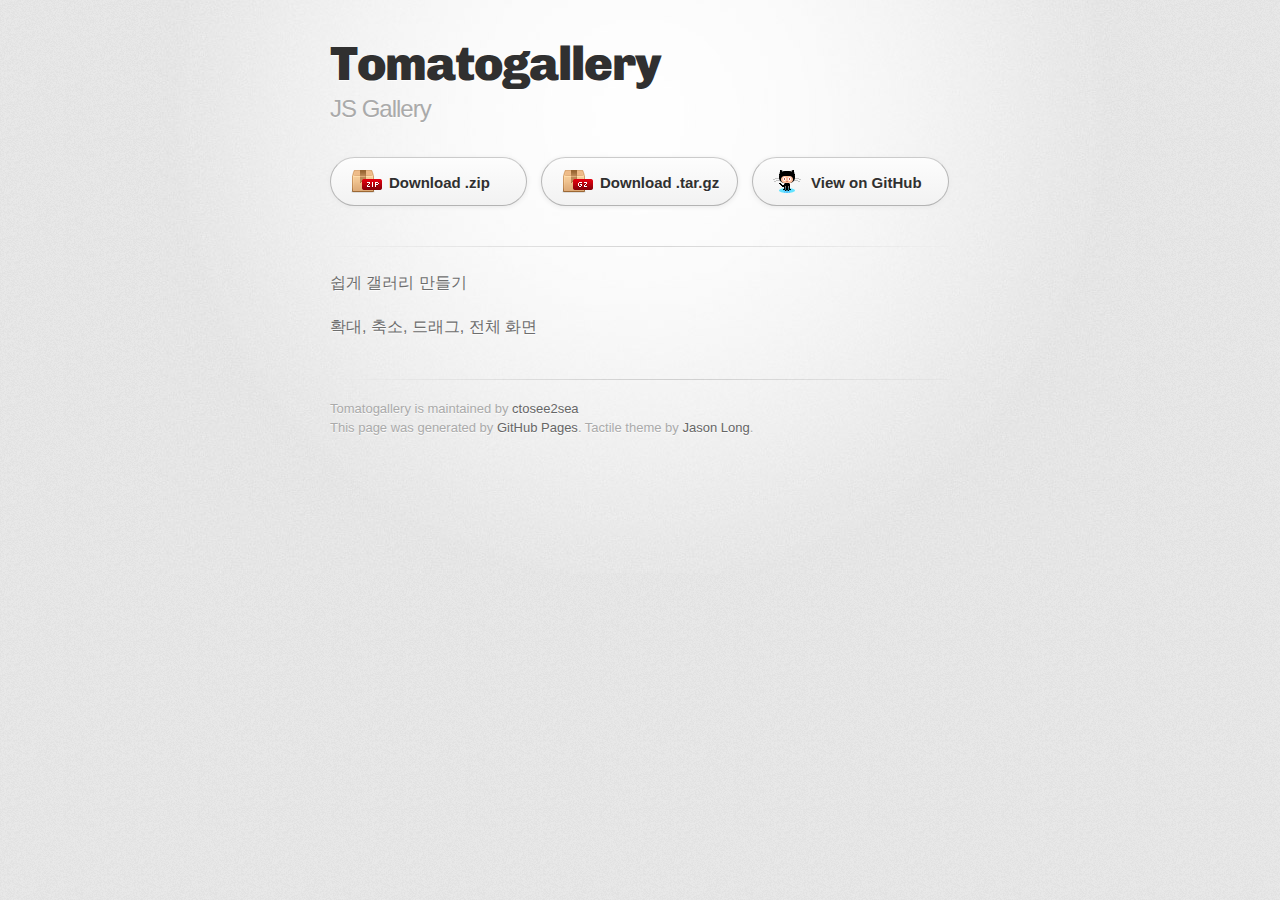
==== index.html @ c6941989 "Create gh-pages branch via GitHub" ====
<!DOCTYPE html>
<html>
  <head>
    <meta charset='utf-8'>
    <meta http-equiv="X-UA-Compatible" content="chrome=1">
    <link href='https://fonts.googleapis.com/css?family=Chivo:900' rel='stylesheet' type='text/css'>
    <link rel="stylesheet" type="text/css" href="stylesheets/stylesheet.css" media="screen">
    <link rel="stylesheet" type="text/css" href="stylesheets/github-dark.css" media="screen">
    <link rel="stylesheet" type="text/css" href="stylesheets/print.css" media="print">
    <!--[if lt IE 9]>
    <script src="//html5shiv.googlecode.com/svn/trunk/html5.js"></script>
    <![endif]-->
    <title>Tomatogallery by ctosee2sea</title>
  </head>

  <body>
    <div id="container">
      <div class="inner">

        <header>
          <h1>Tomatogallery</h1>
          <h2>JS Gallery</h2>
        </header>

        <section id="downloads" class="clearfix">
          <a href="https://github.com/ctosee2sea/tomatoGallery/zipball/master" id="download-zip" class="button"><span>Download .zip</span></a>
          <a href="https://github.com/ctosee2sea/tomatoGallery/tarball/master" id="download-tar-gz" class="button"><span>Download .tar.gz</span></a>
          <a href="https://github.com/ctosee2sea/tomatoGallery" id="view-on-github" class="button"><span>View on GitHub</span></a>
        </section>

        <hr>

        <section id="main_content">
          <p>쉽게 갤러리 만들기</p>

<p>확대, 축소, 드래그, 전체 화면 </p>
        </section>

        <footer>
          Tomatogallery is maintained by <a href="https://github.com/ctosee2sea">ctosee2sea</a><br>
          This page was generated by <a href="https://pages.github.com">GitHub Pages</a>. Tactile theme by <a href="https://twitter.com/jasonlong">Jason Long</a>.
        </footer>

        
      </div>
    </div>
  </body>
</html>
---- stylesheets/stylesheet.css ----
/* http://meyerweb.com/eric/tools/css/reset/
   v2.0 | 20110126
   License: none (public domain)
*/
html, body, div, span, applet, object, iframe,
h1, h2, h3, h4, h5, h6, p, blockquote, pre,
a, abbr, acronym, address, big, cite, code,
del, dfn, em, img, ins, kbd, q, s, samp,
small, strike, strong, sub, sup, tt, var,
b, u, i, center,
dl, dt, dd, ol, ul, li,
fieldset, form, label, legend,
table, caption, tbody, tfoot, thead, tr, th, td,
article, aside, canvas, details, embed,
figure, figcaption, footer, header, hgroup,
menu, nav, output, ruby, section, summary,
time, mark, audio, video {
	padding: 0;
	margin: 0;
	font: inherit;
	font-size: 100%;
	vertical-align: baseline;
	border: 0;
}
/* HTML5 display-role reset for older browsers */
article, aside, details, figcaption, figure,
footer, header, hgroup, menu, nav, section {
	display: block;
}
body {
	line-height: 1;
}
ol, ul {
	list-style: none;
}
blockquote, q {
	quotes: none;
}
blockquote:before, blockquote:after,
q:before, q:after {
	content: '';
	content: none;
}
table {
	border-spacing: 0;
	border-collapse: collapse;
}

/* LAYOUT STYLES */
body {
  font-family: 'Helvetica Neue', Helvetica, Arial, serif;
  font-size: 1em;
  line-height: 1.5;
  color: #6d6d6d;
  text-shadow: 0 1px 0 rgba(255, 255, 255, 0.8);
  background: #e7e7e7 url(../images/body-bg.png) 0 0 repeat;
}

a {
  color: #d5000d;
}
a:hover {
  color: #c5000c;
}

header {
  padding-top: 35px;
  padding-bottom: 25px;
}

header h1 {
  font-family: 'Chivo', 'Helvetica Neue', Helvetica, Arial, serif;
  font-size: 48px; font-weight: 900;
  line-height: 1.2;
  color: #303030;
  letter-spacing: -1px;
}

header h2 {
  font-size: 24px;
  font-weight: normal;
  line-height: 1.3;
  color: #aaa;
  letter-spacing: -1px;
}

#container {
  min-height: 595px;
  background: transparent url(../images/highlight-bg.jpg) 50% 0 no-repeat;
}

.inner {
  width: 620px;
  margin: 0 auto;
}

#container .inner img {
  max-width: 100%;
}

#downloads {
  margin-bottom: 40px;
}

a.button {
  display: block;
  float: left;
  width: 179px;
  padding: 12px 8px 12px 8px;
  margin-right: 14px;
  font-size: 15px;
  font-weight: bold;
  line-height: 25px;
  color: #303030;
  background: #fdfdfd; /* Old browsers */
  background: -moz-linear-gradient(top,  #fdfdfd 0%, #f2f2f2 100%); /* FF3.6+ */
  background: -webkit-gradient(linear, left top, left bottom, color-stop(0%,#fdfdfd), color-stop(100%,#f2f2f2)); /* Chrome,Safari4+ */
  background: -webkit-linear-gradient(top,  #fdfdfd 0%,#f2f2f2 100%); /* Chrome10+,Safari5.1+ */
  background: -o-linear-gradient(top,  #fdfdfd 0%,#f2f2f2 100%); /* Opera 11.10+ */
  background: -ms-linear-gradient(top,  #fdfdfd 0%,#f2f2f2 100%); /* IE10+ */
  background: linear-gradient(top,  #fdfdfd 0%,#f2f2f2 100%); /* W3C */
  filter: progid:DXImageTransform.Microsoft.gradient( startColorstr='#fdfdfd', endColorstr='#f2f2f2',GradientType=0 ); /* IE6-9 */
  border-top: solid 1px #cbcbcb;
  border-right: solid 1px #b7b7b7;
  border-bottom: solid 1px #b3b3b3;
  border-left: solid 1px #b7b7b7;
  border-radius: 30px;
  -webkit-box-shadow: 10px 10px 5px #888;
  -moz-box-shadow: 10px 10px 5px #888;
  box-shadow: 0px 1px 5px #e8e8e8;
  -moz-border-radius: 30px;
  -webkit-border-radius: 30px;
}
a.button:hover {
  background: #fafafa; /* Old browsers */
  background: -moz-linear-gradient(top,  #fdfdfd 0%, #f6f6f6 100%); /* FF3.6+ */
  background: -webkit-gradient(linear, left top, left bottom, color-stop(0%,#fdfdfd), color-stop(100%,#f6f6f6)); /* Chrome,Safari4+ */
  background: -webkit-linear-gradient(top,  #fdfdfd 0%,#f6f6f6 100%); /* Chrome10+,Safari5.1+ */
  background: -o-linear-gradient(top,  #fdfdfd 0%,#f6f6f6 100%); /* Opera 11.10+ */
  background: -ms-linear-gradient(top,  #fdfdfd 0%,#f6f6f6 100%); /* IE10+ */
  background: linear-gradient(top,  #fdfdfd 0%,#f6f6f6, 100%); /* W3C */
  filter: progid:DXImageTransform.Microsoft.gradient( startColorstr='#fdfdfd', endColorstr='#f6f6f6',GradientType=0 ); /* IE6-9 */
  border-top: solid 1px #b7b7b7;
  border-right: solid 1px #b3b3b3;
  border-bottom: solid 1px #b3b3b3;
  border-left: solid 1px #b3b3b3;
}

a.button span {
  display: block;
  height: 23px;
  padding-left: 50px;
}

#download-zip span {
  background: transparent url(../images/zip-icon.png) 12px 50% no-repeat;
}
#download-tar-gz span {
  background: transparent url(../images/tar-gz-icon.png) 12px 50% no-repeat;
}
#view-on-github span {
  background: transparent url(../images/octocat-icon.png) 12px 50% no-repeat;
}
#view-on-github {
  margin-right: 0;
}

code, pre {
  margin-bottom: 30px;
  font-family: Monaco, "Bitstream Vera Sans Mono", "Lucida Console", Terminal;
  font-size: 14px;
  color: #222;
}

code {
  padding: 0 3px;
  background-color: #f2f2f2;
  border: solid 1px #ddd;
}

pre {
  padding: 20px;
  overflow: auto;
  color: #f2f2f2;
  text-shadow: none;
  background: #303030;
}
pre code {
  padding: 0;
  color: #f2f2f2;
  background-color: #303030;
  border: none;
}

ul, ol, dl {
  margin-bottom: 20px;
}


/* COMMON STYLES */

hr {
  height: 1px;
  padding-bottom: 1em;
  margin-top: 1em;
  line-height: 1px;
  background: transparent url('../images/hr.png') 50% 0 no-repeat;
  border: none;
}

strong {
  font-weight: bold;
}

em {
  font-style: italic;
}

table {
  width: 100%;
  border: 1px solid #ebebeb;
}

th {
  font-weight: 500;
}

td {
  font-weight: 300;
  text-align: center;
  border: 1px solid #ebebeb;
}

form {
  padding: 20px;
  background: #f2f2f2;

}


/* GENERAL ELEMENT TYPE STYLES */

h1 {
  font-size: 32px;
}

h2 {
  margin-bottom: 8px;
  font-size: 22px;
  font-weight: bold;
  color: #303030;
}

h3 {
  margin-bottom: 8px;
  font-size: 18px;
  font-weight: bold;
  color: #d5000d;
}

h4 {
  font-size: 16px;
  font-weight: bold;
  color: #303030;
}

h5 {
  font-size: 1em;
  color: #303030;
}

h6 {
  font-size: .8em;
  color: #303030;
}

p {
  margin-bottom: 20px;
  font-weight: 300;
}

a {
  text-decoration: none;
}

p a {
  font-weight: 400;
}

blockquote {
  padding: 0 0 0 30px;
  margin-bottom: 20px;
  font-size: 1.6em;
  border-left: 10px solid #e9e9e9;
}

ul li {
  list-style-position: inside;
  list-style: disc;
  padding-left: 20px;
}

ol li {
  list-style-position: inside;
  list-style: decimal;
  padding-left: 3px;
}

dl dt {
  color: #303030;
}

footer {
  padding-top: 20px;
  padding-bottom: 30px;
  margin-top: 40px;
  font-size: 13px;
  color: #aaa;
  background: transparent url('../images/hr.png') 0 0 no-repeat;
}

footer a {
  color: #666;
}
footer a:hover {
  color: #444;
}

/* MISC */
.clearfix:after {
  display: block;
  height: 0;
  clear: both;
  visibility: hidden;
  content: '.';
}

.clearfix {display: inline-block;}
* html .clearfix {height: 1%;}
.clearfix {display: block;}

/* #Media Queries
================================================== */

/* Smaller than standard 960 (devices and browsers) */
@media only screen and (max-width: 959px) { }

/* Tablet Portrait size to standard 960 (devices and browsers) */
@media only screen and (min-width: 768px) and (max-width: 959px) { }

/* All Mobile Sizes (devices and browser) */
@media only screen and (max-width: 767px) {
  header {
    padding-top: 10px;
    padding-bottom: 10px;
  }
  #downloads {
    margin-bottom: 25px;
  }
  #download-zip, #download-tar-gz {
    display: none;
  }
  .inner {
    width: 94%;
    margin: 0 auto;
  }
}

/* Mobile Landscape Size to Tablet Portrait (devices and browsers) */
@media only screen and (min-width: 480px) and (max-width: 767px) { }

/* Mobile Portrait Size to Mobile Landscape Size (devices and browsers) */
@media only screen and (max-width: 479px) { }
---- stylesheets/github-dark.css ----
/*
   Copyright 2014 GitHub Inc.

   Licensed under the Apache License, Version 2.0 (the "License");
   you may not use this file except in compliance with the License.
   You may obtain a copy of the License at

       http://www.apache.org/licenses/LICENSE-2.0

   Unless required by applicable law or agreed to in writing, software
   distributed under the License is distributed on an "AS IS" BASIS,
   WITHOUT WARRANTIES OR CONDITIONS OF ANY KIND, either express or implied.
   See the License for the specific language governing permissions and
   limitations under the License.

*/

.pl-c /* comment */ {
  color: #969896;
}

.pl-c1      /* constant, markup.raw, meta.diff.header, meta.module-reference, meta.property-name, support, support.constant, support.variable, variable.other.constant */,
.pl-s .pl-v /* string variable */ {
  color: #0099cd;
}

.pl-e  /* entity */,
.pl-en /* entity.name */ {
  color: #9774cb;
}

.pl-s .pl-s1 /* string source */,
.pl-smi      /* storage.modifier.import, storage.modifier.package, storage.type.java, variable.other, variable.parameter.function */ {
  color: #ddd;
}

.pl-ent /* entity.name.tag */ {
  color: #7bcc72;
}

.pl-k /* keyword, storage, storage.type */ {
  color: #cc2372;
}

.pl-pds              /* punctuation.definition.string, string.regexp.character-class */,
.pl-s                /* string */,
.pl-s .pl-pse .pl-s1 /* string punctuation.section.embedded source */,
.pl-sr               /* string.regexp */,
.pl-sr .pl-cce       /* string.regexp constant.character.escape */,
.pl-sr .pl-sra       /* string.regexp string.regexp.arbitrary-repitition */,
.pl-sr .pl-sre       /* string.regexp source.ruby.embedded */ {
  color: #3c66e2;
}

.pl-v /* variable */ {
  color: #fb8764;
}

.pl-id /* invalid.deprecated */ {
  color: #e63525;
}

.pl-ii /* invalid.illegal */ {
  background-color: #e63525;
  color: #f8f8f8;
}

.pl-sr .pl-cce /* string.regexp constant.character.escape */ {
  color: #7bcc72;
  font-weight: bold;
}

.pl-ml /* markup.list */ {
  color: #c26b2b;
}

.pl-mh        /* markup.heading */,
.pl-mh .pl-en /* markup.heading entity.name */,
.pl-ms        /* meta.separator */ {
  color: #264ec5;
  font-weight: bold;
}

.pl-mq /* markup.quote */ {
  color: #00acac;
}

.pl-mi /* markup.italic */ {
  color: #ddd;
  font-style: italic;
}

.pl-mb /* markup.bold */ {
  color: #ddd;
  font-weight: bold;
}

.pl-md /* markup.deleted, meta.diff.header.from-file */ {
  background-color: #ffecec;
  color: #bd2c00;
}

.pl-mi1 /* markup.inserted, meta.diff.header.to-file */ {
  background-color: #eaffea;
  color: #55a532;
}

.pl-mdr /* meta.diff.range */ {
  color: #9774cb;
  font-weight: bold;
}

.pl-mo /* meta.output */ {
  color: #264ec5;
}
---- stylesheets/print.css ----
html, body, div, span, applet, object, iframe,
h1, h2, h3, h4, h5, h6, p, blockquote, pre,
a, abbr, acronym, address, big, cite, code,
del, dfn, em, img, ins, kbd, q, s, samp,
small, strike, strong, sub, sup, tt, var,
b, u, i, center,
dl, dt, dd, ol, ul, li,
fieldset, form, label, legend,
table, caption, tbody, tfoot, thead, tr, th, td,
article, aside, canvas, details, embed,
figure, figcaption, footer, header, hgroup,
menu, nav, output, ruby, section, summary,
time, mark, audio, video {
  padding: 0;
  margin: 0;
  font: inherit;
  font-size: 100%;
  vertical-align: baseline;
  border: 0;
}
/* HTML5 display-role reset for older browsers */
article, aside, details, figcaption, figure,
footer, header, hgroup, menu, nav, section {
  display: block;
}
body {
  line-height: 1;
}
ol, ul {
  list-style: none;
}
blockquote, q {
  quotes: none;
}
blockquote:before, blockquote:after,
q:before, q:after {
  content: '';
  content: none;
}
table {
  border-spacing: 0;
  border-collapse: collapse;
}
body {
  font-family: 'Helvetica Neue', Helvetica, Arial, serif;
  font-size: 13px;
  line-height: 1.5;
  color: #000;
}

a {
  font-weight: bold;
  color: #d5000d;
}

header {
  padding-top: 35px;
  padding-bottom: 10px;
}

header h1 {
  font-size: 48px;
  font-weight: bold;
  line-height: 1.2;
  color: #303030;
  letter-spacing: -1px;
}

header h2 {
  font-size: 24px;
  font-weight: normal;
  line-height: 1.3;
  color: #aaa;
  letter-spacing: -1px;
}
#downloads {
  display: none;
}
#main_content {
  padding-top: 20px;
}

code, pre {
  margin-bottom: 30px;
  font-family: Monaco, "Bitstream Vera Sans Mono", "Lucida Console", Terminal;
  font-size: 12px;
  color: #222;
}

code {
  padding: 0 3px;
}

pre {
  padding: 20px;
  overflow: auto;
  border: solid 1px #ddd;
}
pre code {
  padding: 0;
}

ul, ol, dl {
  margin-bottom: 20px;
}


/* COMMON STYLES */

table {
  width: 100%;
  border: 1px solid #ebebeb;
}

th {
  font-weight: 500;
}

td {
  font-weight: 300;
  text-align: center;
  border: 1px solid #ebebeb;
}

form {
  padding: 20px;
  background: #f2f2f2;

}


/* GENERAL ELEMENT TYPE STYLES */

h1 {
  font-size: 2.8em;
}

h2 {
  margin-bottom: 8px;
  font-size: 22px;
  font-weight: bold;
  color: #303030;
}

h3 {
  margin-bottom: 8px;
  font-size: 18px;
  font-weight: bold;
  color: #d5000d;
}

h4 {
  font-size: 16px;
  font-weight: bold;
  color: #303030;
}

h5 {
  font-size: 1em;
  color: #303030;
}

h6 {
  font-size: .8em;
  color: #303030;
}

p {
  margin-bottom: 20px;
  font-weight: 300;
}

a {
  text-decoration: none;
}

p a {
  font-weight: 400;
}

blockquote {
  padding: 0 0 0 30px;
  margin-bottom: 20px;
  font-size: 1.6em;
  border-left: 10px solid #e9e9e9;
}

ul li {
  list-style-position: inside;
  list-style: disc;
  padding-left: 20px;
}

ol li {
  list-style-position: inside;
  list-style: decimal;
  padding-left: 3px;
}

dl dd {
  font-style: italic;
  font-weight: 100;
}

footer {
  padding-top: 20px;
  padding-bottom: 30px;
  margin-top: 40px;
  font-size: 13px;
  color: #aaa;
}

footer a {
  color: #666;
}

/* MISC */
.clearfix:after {
  display: block;
  height: 0;
  clear: both;
  visibility: hidden;
  content: '.';
}

.clearfix {display: inline-block;}
* html .clearfix {height: 1%;}
.clearfix {display: block;}
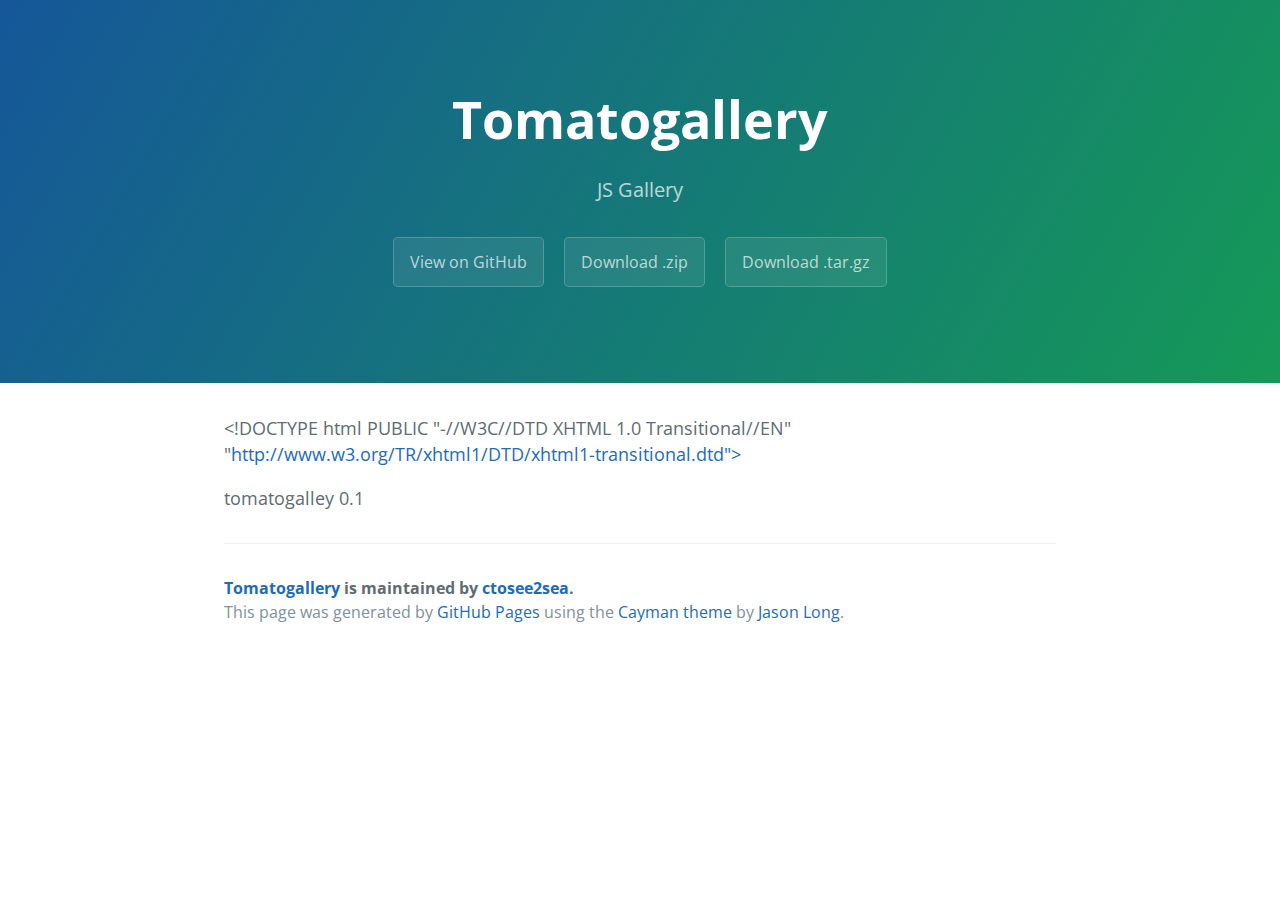
==== commit b95fe538: "Create gh-pages branch via GitHub" ====
--- a/index.html
+++ b/index.html
@@ -1,48 +1,45 @@
 <!DOCTYPE html>
-<html>
+<html lang="en-us">
   <head>
-    <meta charset='utf-8'>
-    <meta http-equiv="X-UA-Compatible" content="chrome=1">
-    <link href='https://fonts.googleapis.com/css?family=Chivo:900' rel='stylesheet' type='text/css'>
+    <meta charset="UTF-8">
+    <title>Tomatogallery by ctosee2sea</title>
+    <meta name="viewport" content="width=device-width, initial-scale=1">
+    <link rel="stylesheet" type="text/css" href="stylesheets/normalize.css" media="screen">
+    <link href='https://fonts.googleapis.com/css?family=Open+Sans:400,700' rel='stylesheet' type='text/css'>
     <link rel="stylesheet" type="text/css" href="stylesheets/stylesheet.css" media="screen">
-    <link rel="stylesheet" type="text/css" href="stylesheets/github-dark.css" media="screen">
-    <link rel="stylesheet" type="text/css" href="stylesheets/print.css" media="print">
-    <!--[if lt IE 9]>
-    <script src="//html5shiv.googlecode.com/svn/trunk/html5.js"></script>
-    <![endif]-->
-    <title>Tomatogallery by ctosee2sea</title>
+    <link rel="stylesheet" type="text/css" href="stylesheets/github-light.css" media="screen">
   </head>
+  <body>
+    <section class="page-header">
+      <h1 class="project-name">Tomatogallery</h1>
+      <h2 class="project-tagline">JS Gallery</h2>
+      <a href="https://github.com/ctosee2sea/tomatoGallery" class="btn">View on GitHub</a>
+      <a href="https://github.com/ctosee2sea/tomatoGallery/zipball/master" class="btn">Download .zip</a>
+      <a href="https://github.com/ctosee2sea/tomatoGallery/tarball/master" class="btn">Download .tar.gz</a>
+    </section>
 
-  <body>
-    <div id="container">
-      <div class="inner">
+    <section class="main-content">
+      <p>&lt;!DOCTYPE html PUBLIC "-//W3C//DTD XHTML 1.0 Transitional//EN" "<a href="http://www.w3.org/TR/xhtml1/DTD/xhtml1-transitional.dtd%22%3E">http://www.w3.org/TR/xhtml1/DTD/xhtml1-transitional.dtd"&gt;</a>
 
-        <header>
-          <h1>Tomatogallery</h1>
-          <h2>JS Gallery</h2>
-        </header>
+</p>
+    
+    tomatogalley 0.1
+    
+    
+    
+    
+    
+    
+    
 
-        <section id="downloads" class="clearfix">
-          <a href="https://github.com/ctosee2sea/tomatoGallery/zipball/master" id="download-zip" class="button"><span>Download .zip</span></a>
-          <a href="https://github.com/ctosee2sea/tomatoGallery/tarball/master" id="download-tar-gz" class="button"><span>Download .tar.gz</span></a>
-          <a href="https://github.com/ctosee2sea/tomatoGallery" id="view-on-github" class="button"><span>View on GitHub</span></a>
-        </section>
+      <footer class="site-footer">
+        <span class="site-footer-owner"><a href="https://github.com/ctosee2sea/tomatoGallery">Tomatogallery</a> is maintained by <a href="https://github.com/ctosee2sea">ctosee2sea</a>.</span>
 
-        <hr>
+        <span class="site-footer-credits">This page was generated by <a href="https://pages.github.com">GitHub Pages</a> using the <a href="https://github.com/jasonlong/cayman-theme">Cayman theme</a> by <a href="https://twitter.com/jasonlong">Jason Long</a>.</span>
+      </footer>
 
-        <section id="main_content">
-          <p>쉽게 갤러리 만들기</p>
+    </section>
 
-<p>확대, 축소, 드래그, 전체 화면 </p>
-        </section>
-
-        <footer>
-          Tomatogallery is maintained by <a href="https://github.com/ctosee2sea">ctosee2sea</a><br>
-          This page was generated by <a href="https://pages.github.com">GitHub Pages</a>. Tactile theme by <a href="https://twitter.com/jasonlong">Jason Long</a>.
-        </footer>
-
-        
-      </div>
-    </div>
+  
   </body>
 </html>
--- a/stylesheets/stylesheet.css
+++ b/stylesheets/stylesheet.css
@@ -1,373 +1,245 @@
-/* http://meyerweb.com/eric/tools/css/reset/
-   v2.0 | 20110126
-   License: none (public domain)
-*/
-html, body, div, span, applet, object, iframe,
-h1, h2, h3, h4, h5, h6, p, blockquote, pre,
-a, abbr, acronym, address, big, cite, code,
-del, dfn, em, img, ins, kbd, q, s, samp,
-small, strike, strong, sub, sup, tt, var,
-b, u, i, center,
-dl, dt, dd, ol, ul, li,
-fieldset, form, label, legend,
-table, caption, tbody, tfoot, thead, tr, th, td,
-article, aside, canvas, details, embed,
-figure, figcaption, footer, header, hgroup,
-menu, nav, output, ruby, section, summary,
-time, mark, audio, video {
-	padding: 0;
-	margin: 0;
-	font: inherit;
-	font-size: 100%;
-	vertical-align: baseline;
-	border: 0;
-}
-/* HTML5 display-role reset for older browsers */
-article, aside, details, figcaption, figure,
-footer, header, hgroup, menu, nav, section {
-	display: block;
-}
+* {
+  box-sizing: border-box; }
+
 body {
-	line-height: 1;
-}
-ol, ul {
-	list-style: none;
-}
-blockquote, q {
-	quotes: none;
-}
-blockquote:before, blockquote:after,
-q:before, q:after {
-	content: '';
-	content: none;
-}
-table {
-	border-spacing: 0;
-	border-collapse: collapse;
-}
-
-/* LAYOUT STYLES */
-body {
-  font-family: 'Helvetica Neue', Helvetica, Arial, serif;
-  font-size: 1em;
+  padding: 0;
+  margin: 0;
+  font-family: "Open Sans", "Helvetica Neue", Helvetica, Arial, sans-serif;
+  font-size: 16px;
   line-height: 1.5;
-  color: #6d6d6d;
-  text-shadow: 0 1px 0 rgba(255, 255, 255, 0.8);
-  background: #e7e7e7 url(../images/body-bg.png) 0 0 repeat;
-}
+  color: #606c71; }
 
 a {
-  color: #d5000d;
-}
-a:hover {
-  color: #c5000c;
-}
-
-header {
-  padding-top: 35px;
-  padding-bottom: 25px;
-}
-
-header h1 {
-  font-family: 'Chivo', 'Helvetica Neue', Helvetica, Arial, serif;
-  font-size: 48px; font-weight: 900;
-  line-height: 1.2;
-  color: #303030;
-  letter-spacing: -1px;
-}
-
-header h2 {
-  font-size: 24px;
+  color: #1e6bb8;
+  text-decoration: none; }
+  a:hover {
+    text-decoration: underline; }
+
+.btn {
+  display: inline-block;
+  margin-bottom: 1rem;
+  color: rgba(255, 255, 255, 0.7);
+  background-color: rgba(255, 255, 255, 0.08);
+  border-color: rgba(255, 255, 255, 0.2);
+  border-style: solid;
+  border-width: 1px;
+  border-radius: 0.3rem;
+  transition: color 0.2s, background-color 0.2s, border-color 0.2s; }
+  .btn + .btn {
+    margin-left: 1rem; }
+
+.btn:hover {
+  color: rgba(255, 255, 255, 0.8);
+  text-decoration: none;
+  background-color: rgba(255, 255, 255, 0.2);
+  border-color: rgba(255, 255, 255, 0.3); }
+
+@media screen and (min-width: 64em) {
+  .btn {
+    padding: 0.75rem 1rem; } }
+
+@media screen and (min-width: 42em) and (max-width: 64em) {
+  .btn {
+    padding: 0.6rem 0.9rem;
+    font-size: 0.9rem; } }
+
+@media screen and (max-width: 42em) {
+  .btn {
+    display: block;
+    width: 100%;
+    padding: 0.75rem;
+    font-size: 0.9rem; }
+    .btn + .btn {
+      margin-top: 1rem;
+      margin-left: 0; } }
+
+.page-header {
+  color: #fff;
+  text-align: center;
+  background-color: #159957;
+  background-image: linear-gradient(120deg, #155799, #159957); }
+
+@media screen and (min-width: 64em) {
+  .page-header {
+    padding: 5rem 6rem; } }
+
+@media screen and (min-width: 42em) and (max-width: 64em) {
+  .page-header {
+    padding: 3rem 4rem; } }
+
+@media screen and (max-width: 42em) {
+  .page-header {
+    padding: 2rem 1rem; } }
+
+.project-name {
+  margin-top: 0;
+  margin-bottom: 0.1rem; }
+
+@media screen and (min-width: 64em) {
+  .project-name {
+    font-size: 3.25rem; } }
+
+@media screen and (min-width: 42em) and (max-width: 64em) {
+  .project-name {
+    font-size: 2.25rem; } }
+
+@media screen and (max-width: 42em) {
+  .project-name {
+    font-size: 1.75rem; } }
+
+.project-tagline {
+  margin-bottom: 2rem;
   font-weight: normal;
-  line-height: 1.3;
-  color: #aaa;
-  letter-spacing: -1px;
-}
-
-#container {
-  min-height: 595px;
-  background: transparent url(../images/highlight-bg.jpg) 50% 0 no-repeat;
-}
-
-.inner {
-  width: 620px;
-  margin: 0 auto;
-}
-
-#container .inner img {
-  max-width: 100%;
-}
-
-#downloads {
-  margin-bottom: 40px;
-}
-
-a.button {
+  opacity: 0.7; }
+
+@media screen and (min-width: 64em) {
+  .project-tagline {
+    font-size: 1.25rem; } }
+
+@media screen and (min-width: 42em) and (max-width: 64em) {
+  .project-tagline {
+    font-size: 1.15rem; } }
+
+@media screen and (max-width: 42em) {
+  .project-tagline {
+    font-size: 1rem; } }
+
+.main-content :first-child {
+  margin-top: 0; }
+.main-content img {
+  max-width: 100%; }
+.main-content h1, .main-content h2, .main-content h3, .main-content h4, .main-content h5, .main-content h6 {
+  margin-top: 2rem;
+  margin-bottom: 1rem;
+  font-weight: normal;
+  color: #159957; }
+.main-content p {
+  margin-bottom: 1em; }
+.main-content code {
+  padding: 2px 4px;
+  font-family: Consolas, "Liberation Mono", Menlo, Courier, monospace;
+  font-size: 0.9rem;
+  color: #383e41;
+  background-color: #f3f6fa;
+  border-radius: 0.3rem; }
+.main-content pre {
+  padding: 0.8rem;
+  margin-top: 0;
+  margin-bottom: 1rem;
+  font: 1rem Consolas, "Liberation Mono", Menlo, Courier, monospace;
+  color: #567482;
+  word-wrap: normal;
+  background-color: #f3f6fa;
+  border: solid 1px #dce6f0;
+  border-radius: 0.3rem; }
+  .main-content pre > code {
+    padding: 0;
+    margin: 0;
+    font-size: 0.9rem;
+    color: #567482;
+    word-break: normal;
+    white-space: pre;
+    background: transparent;
+    border: 0; }
+.main-content .highlight {
+  margin-bottom: 1rem; }
+  .main-content .highlight pre {
+    margin-bottom: 0;
+    word-break: normal; }
+.main-content .highlight pre, .main-content pre {
+  padding: 0.8rem;
+  overflow: auto;
+  font-size: 0.9rem;
+  line-height: 1.45;
+  border-radius: 0.3rem; }
+.main-content pre code, .main-content pre tt {
+  display: inline;
+  max-width: initial;
+  padding: 0;
+  margin: 0;
+  overflow: initial;
+  line-height: inherit;
+  word-wrap: normal;
+  background-color: transparent;
+  border: 0; }
+  .main-content pre code:before, .main-content pre code:after, .main-content pre tt:before, .main-content pre tt:after {
+    content: normal; }
+.main-content ul, .main-content ol {
+  margin-top: 0; }
+.main-content blockquote {
+  padding: 0 1rem;
+  margin-left: 0;
+  color: #819198;
+  border-left: 0.3rem solid #dce6f0; }
+  .main-content blockquote > :first-child {
+    margin-top: 0; }
+  .main-content blockquote > :last-child {
+    margin-bottom: 0; }
+.main-content table {
   display: block;
-  float: left;
-  width: 179px;
-  padding: 12px 8px 12px 8px;
-  margin-right: 14px;
-  font-size: 15px;
-  font-weight: bold;
-  line-height: 25px;
-  color: #303030;
-  background: #fdfdfd; /* Old browsers */
-  background: -moz-linear-gradient(top,  #fdfdfd 0%, #f2f2f2 100%); /* FF3.6+ */
-  background: -webkit-gradient(linear, left top, left bottom, color-stop(0%,#fdfdfd), color-stop(100%,#f2f2f2)); /* Chrome,Safari4+ */
-  background: -webkit-linear-gradient(top,  #fdfdfd 0%,#f2f2f2 100%); /* Chrome10+,Safari5.1+ */
-  background: -o-linear-gradient(top,  #fdfdfd 0%,#f2f2f2 100%); /* Opera 11.10+ */
-  background: -ms-linear-gradient(top,  #fdfdfd 0%,#f2f2f2 100%); /* IE10+ */
-  background: linear-gradient(top,  #fdfdfd 0%,#f2f2f2 100%); /* W3C */
-  filter: progid:DXImageTransform.Microsoft.gradient( startColorstr='#fdfdfd', endColorstr='#f2f2f2',GradientType=0 ); /* IE6-9 */
-  border-top: solid 1px #cbcbcb;
-  border-right: solid 1px #b7b7b7;
-  border-bottom: solid 1px #b3b3b3;
-  border-left: solid 1px #b7b7b7;
-  border-radius: 30px;
-  -webkit-box-shadow: 10px 10px 5px #888;
-  -moz-box-shadow: 10px 10px 5px #888;
-  box-shadow: 0px 1px 5px #e8e8e8;
-  -moz-border-radius: 30px;
-  -webkit-border-radius: 30px;
-}
-a.button:hover {
-  background: #fafafa; /* Old browsers */
-  background: -moz-linear-gradient(top,  #fdfdfd 0%, #f6f6f6 100%); /* FF3.6+ */
-  background: -webkit-gradient(linear, left top, left bottom, color-stop(0%,#fdfdfd), color-stop(100%,#f6f6f6)); /* Chrome,Safari4+ */
-  background: -webkit-linear-gradient(top,  #fdfdfd 0%,#f6f6f6 100%); /* Chrome10+,Safari5.1+ */
-  background: -o-linear-gradient(top,  #fdfdfd 0%,#f6f6f6 100%); /* Opera 11.10+ */
-  background: -ms-linear-gradient(top,  #fdfdfd 0%,#f6f6f6 100%); /* IE10+ */
-  background: linear-gradient(top,  #fdfdfd 0%,#f6f6f6, 100%); /* W3C */
-  filter: progid:DXImageTransform.Microsoft.gradient( startColorstr='#fdfdfd', endColorstr='#f6f6f6',GradientType=0 ); /* IE6-9 */
-  border-top: solid 1px #b7b7b7;
-  border-right: solid 1px #b3b3b3;
-  border-bottom: solid 1px #b3b3b3;
-  border-left: solid 1px #b3b3b3;
-}
-
-a.button span {
+  width: 100%;
+  overflow: auto;
+  word-break: normal;
+  word-break: keep-all; }
+  .main-content table th {
+    font-weight: bold; }
+  .main-content table th, .main-content table td {
+    padding: 0.5rem 1rem;
+    border: 1px solid #e9ebec; }
+.main-content dl {
+  padding: 0; }
+  .main-content dl dt {
+    padding: 0;
+    margin-top: 1rem;
+    font-size: 1rem;
+    font-weight: bold; }
+  .main-content dl dd {
+    padding: 0;
+    margin-bottom: 1rem; }
+.main-content hr {
+  height: 2px;
+  padding: 0;
+  margin: 1rem 0;
+  background-color: #eff0f1;
+  border: 0; }
+
+@media screen and (min-width: 64em) {
+  .main-content {
+    max-width: 64rem;
+    padding: 2rem 6rem;
+    margin: 0 auto;
+    font-size: 1.1rem; } }
+
+@media screen and (min-width: 42em) and (max-width: 64em) {
+  .main-content {
+    padding: 2rem 4rem;
+    font-size: 1.1rem; } }
+
+@media screen and (max-width: 42em) {
+  .main-content {
+    padding: 2rem 1rem;
+    font-size: 1rem; } }
+
+.site-footer {
+  padding-top: 2rem;
+  margin-top: 2rem;
+  border-top: solid 1px #eff0f1; }
+
+.site-footer-owner {
   display: block;
-  height: 23px;
-  padding-left: 50px;
-}
-
-#download-zip span {
-  background: transparent url(../images/zip-icon.png) 12px 50% no-repeat;
-}
-#download-tar-gz span {
-  background: transparent url(../images/tar-gz-icon.png) 12px 50% no-repeat;
-}
-#view-on-github span {
-  background: transparent url(../images/octocat-icon.png) 12px 50% no-repeat;
-}
-#view-on-github {
-  margin-right: 0;
-}
-
-code, pre {
-  margin-bottom: 30px;
-  font-family: Monaco, "Bitstream Vera Sans Mono", "Lucida Console", Terminal;
-  font-size: 14px;
-  color: #222;
-}
-
-code {
-  padding: 0 3px;
-  background-color: #f2f2f2;
-  border: solid 1px #ddd;
-}
-
-pre {
-  padding: 20px;
-  overflow: auto;
-  color: #f2f2f2;
-  text-shadow: none;
-  background: #303030;
-}
-pre code {
-  padding: 0;
-  color: #f2f2f2;
-  background-color: #303030;
-  border: none;
-}
-
-ul, ol, dl {
-  margin-bottom: 20px;
-}
-
-
-/* COMMON STYLES */
-
-hr {
-  height: 1px;
-  padding-bottom: 1em;
-  margin-top: 1em;
-  line-height: 1px;
-  background: transparent url('../images/hr.png') 50% 0 no-repeat;
-  border: none;
-}
-
-strong {
-  font-weight: bold;
-}
-
-em {
-  font-style: italic;
-}
-
-table {
-  width: 100%;
-  border: 1px solid #ebebeb;
-}
-
-th {
-  font-weight: 500;
-}
-
-td {
-  font-weight: 300;
-  text-align: center;
-  border: 1px solid #ebebeb;
-}
-
-form {
-  padding: 20px;
-  background: #f2f2f2;
-
-}
-
-
-/* GENERAL ELEMENT TYPE STYLES */
-
-h1 {
-  font-size: 32px;
-}
-
-h2 {
-  margin-bottom: 8px;
-  font-size: 22px;
-  font-weight: bold;
-  color: #303030;
-}
-
-h3 {
-  margin-bottom: 8px;
-  font-size: 18px;
-  font-weight: bold;
-  color: #d5000d;
-}
-
-h4 {
-  font-size: 16px;
-  font-weight: bold;
-  color: #303030;
-}
-
-h5 {
-  font-size: 1em;
-  color: #303030;
-}
-
-h6 {
-  font-size: .8em;
-  color: #303030;
-}
-
-p {
-  margin-bottom: 20px;
-  font-weight: 300;
-}
-
-a {
-  text-decoration: none;
-}
-
-p a {
-  font-weight: 400;
-}
-
-blockquote {
-  padding: 0 0 0 30px;
-  margin-bottom: 20px;
-  font-size: 1.6em;
-  border-left: 10px solid #e9e9e9;
-}
-
-ul li {
-  list-style-position: inside;
-  list-style: disc;
-  padding-left: 20px;
-}
-
-ol li {
-  list-style-position: inside;
-  list-style: decimal;
-  padding-left: 3px;
-}
-
-dl dt {
-  color: #303030;
-}
-
-footer {
-  padding-top: 20px;
-  padding-bottom: 30px;
-  margin-top: 40px;
-  font-size: 13px;
-  color: #aaa;
-  background: transparent url('../images/hr.png') 0 0 no-repeat;
-}
-
-footer a {
-  color: #666;
-}
-footer a:hover {
-  color: #444;
-}
-
-/* MISC */
-.clearfix:after {
-  display: block;
-  height: 0;
-  clear: both;
-  visibility: hidden;
-  content: '.';
-}
-
-.clearfix {display: inline-block;}
-* html .clearfix {height: 1%;}
-.clearfix {display: block;}
-
-/* #Media Queries
-================================================== */
-
-/* Smaller than standard 960 (devices and browsers) */
-@media only screen and (max-width: 959px) { }
-
-/* Tablet Portrait size to standard 960 (devices and browsers) */
-@media only screen and (min-width: 768px) and (max-width: 959px) { }
-
-/* All Mobile Sizes (devices and browser) */
-@media only screen and (max-width: 767px) {
-  header {
-    padding-top: 10px;
-    padding-bottom: 10px;
-  }
-  #downloads {
-    margin-bottom: 25px;
-  }
-  #download-zip, #download-tar-gz {
-    display: none;
-  }
-  .inner {
-    width: 94%;
-    margin: 0 auto;
-  }
-}
-
-/* Mobile Landscape Size to Tablet Portrait (devices and browsers) */
-@media only screen and (min-width: 480px) and (max-width: 767px) { }
-
-/* Mobile Portrait Size to Mobile Landscape Size (devices and browsers) */
-@media only screen and (max-width: 479px) { }
+  font-weight: bold; }
+
+.site-footer-credits {
+  color: #819198; }
+
+@media screen and (min-width: 64em) {
+  .site-footer {
+    font-size: 1rem; } }
+
+@media screen and (min-width: 42em) and (max-width: 64em) {
+  .site-footer {
+    font-size: 1rem; } }
+
+@media screen and (max-width: 42em) {
+  .site-footer {
+    font-size: 0.9rem; } }
--- a/stylesheets/github-light.css
+++ b/stylesheets/github-light.css
@@ -0,0 +1,116 @@
+/*
+   Copyright 2014 GitHub Inc.
+
+   Licensed under the Apache License, Version 2.0 (the "License");
+   you may not use this file except in compliance with the License.
+   You may obtain a copy of the License at
+
+       http://www.apache.org/licenses/LICENSE-2.0
+
+   Unless required by applicable law or agreed to in writing, software
+   distributed under the License is distributed on an "AS IS" BASIS,
+   WITHOUT WARRANTIES OR CONDITIONS OF ANY KIND, either express or implied.
+   See the License for the specific language governing permissions and
+   limitations under the License.
+
+*/
+
+.pl-c /* comment */ {
+  color: #969896;
+}
+
+.pl-c1      /* constant, markup.raw, meta.diff.header, meta.module-reference, meta.property-name, support, support.constant, support.variable, variable.other.constant */,
+.pl-s .pl-v /* string variable */ {
+  color: #0086b3;
+}
+
+.pl-e  /* entity */,
+.pl-en /* entity.name */ {
+  color: #795da3;
+}
+
+.pl-s .pl-s1 /* string source */,
+.pl-smi      /* storage.modifier.import, storage.modifier.package, storage.type.java, variable.other, variable.parameter.function */ {
+  color: #333;
+}
+
+.pl-ent /* entity.name.tag */ {
+  color: #63a35c;
+}
+
+.pl-k /* keyword, storage, storage.type */ {
+  color: #a71d5d;
+}
+
+.pl-pds              /* punctuation.definition.string, string.regexp.character-class */,
+.pl-s                /* string */,
+.pl-s .pl-pse .pl-s1 /* string punctuation.section.embedded source */,
+.pl-sr               /* string.regexp */,
+.pl-sr .pl-cce       /* string.regexp constant.character.escape */,
+.pl-sr .pl-sra       /* string.regexp string.regexp.arbitrary-repitition */,
+.pl-sr .pl-sre       /* string.regexp source.ruby.embedded */ {
+  color: #183691;
+}
+
+.pl-v /* variable */ {
+  color: #ed6a43;
+}
+
+.pl-id /* invalid.deprecated */ {
+  color: #b52a1d;
+}
+
+.pl-ii /* invalid.illegal */ {
+  background-color: #b52a1d;
+  color: #f8f8f8;
+}
+
+.pl-sr .pl-cce /* string.regexp constant.character.escape */ {
+  color: #63a35c;
+  font-weight: bold;
+}
+
+.pl-ml /* markup.list */ {
+  color: #693a17;
+}
+
+.pl-mh        /* markup.heading */,
+.pl-mh .pl-en /* markup.heading entity.name */,
+.pl-ms        /* meta.separator */ {
+  color: #1d3e81;
+  font-weight: bold;
+}
+
+.pl-mq /* markup.quote */ {
+  color: #008080;
+}
+
+.pl-mi /* markup.italic */ {
+  color: #333;
+  font-style: italic;
+}
+
+.pl-mb /* markup.bold */ {
+  color: #333;
+  font-weight: bold;
+}
+
+.pl-md /* markup.deleted, meta.diff.header.from-file */ {
+  background-color: #ffecec;
+  color: #bd2c00;
+}
+
+.pl-mi1 /* markup.inserted, meta.diff.header.to-file */ {
+  background-color: #eaffea;
+  color: #55a532;
+}
+
+.pl-mdr /* meta.diff.range */ {
+  color: #795da3;
+  font-weight: bold;
+}
+
+.pl-mo /* meta.output */ {
+  color: #1d3e81;
+}
+
